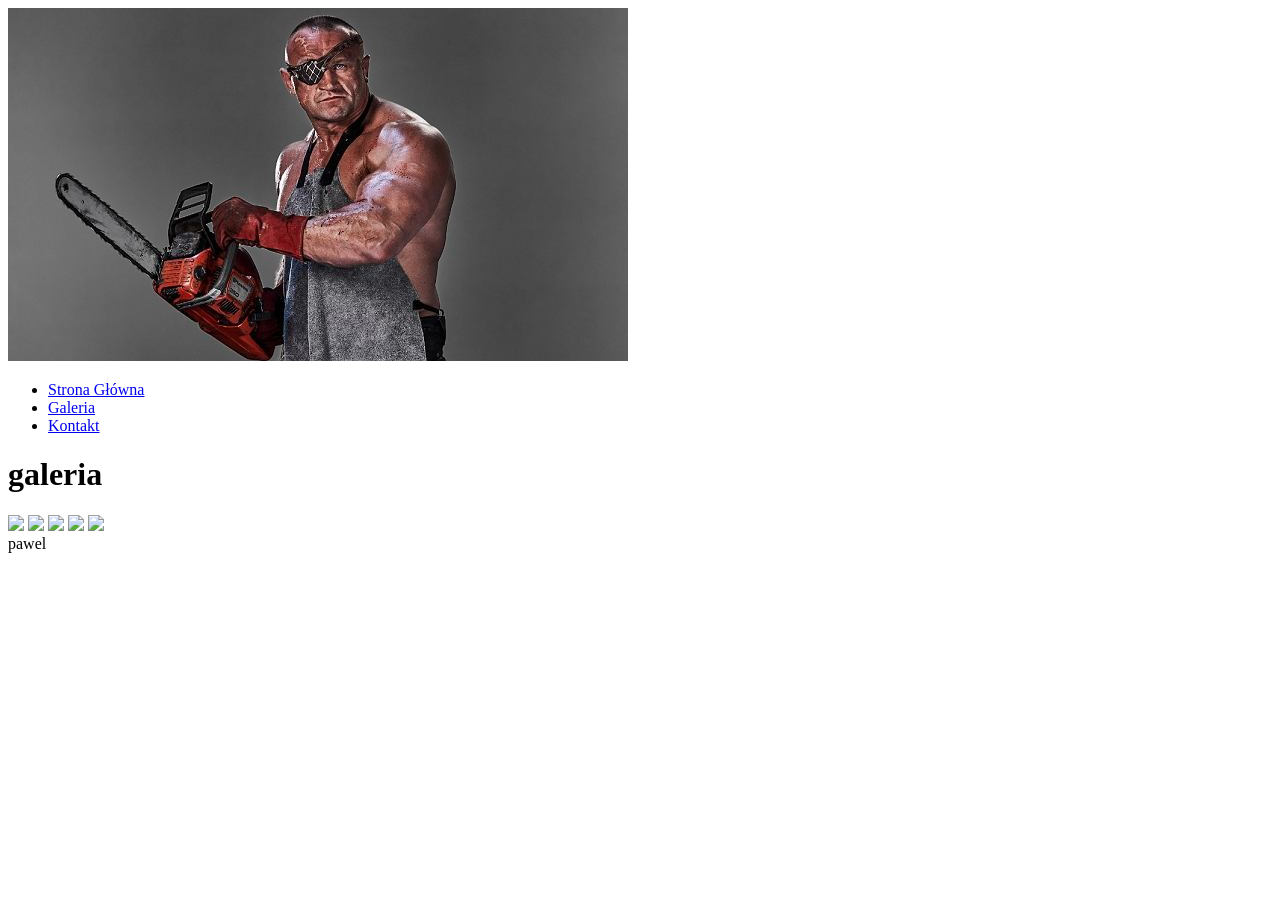
==== galeria.html @ 85cf3de2 "Add files via upload" ====
<!DOCTYPE html>
<html lang="en">
<head>
    <meta charset="UTF-8">
    <meta name="viewport" content="width=device-width, initial-scale=1.0">
    <title>galeria</title>
    <link rel="stylesheet" href="./styles/style.css">
</head>
<body>
    <nav class="navbar"> 
    <div id="nav-container">
 <img src="monster.jpg" class="zdj">
    </div>
        <ul>
             <li><a href="../index.html">Strona Główna</a></li>
            <li><a href="./galeria.html">Galeria</a></li>
            <li><a href="./kontakt.html">Kontakt</a></li>
        </ul>
    </nav>
    <h1>galeria</h1>
    <img src="https://picsum.photos/seed/picsum/200"class="galeria">
    <img src="https://picsum.photos/200/300?random=1" class="galeria">
    <img src="https://picsum.photos/200/300?random=2" class="galeria">
    <img src="https://picsum.photos/200/300?random=4" class="galeria">
    <img src="https://picsum.photos/200/300?random=3" class="galeria">


    
</body>
<br>
<footer>pawel</footer>
</html>
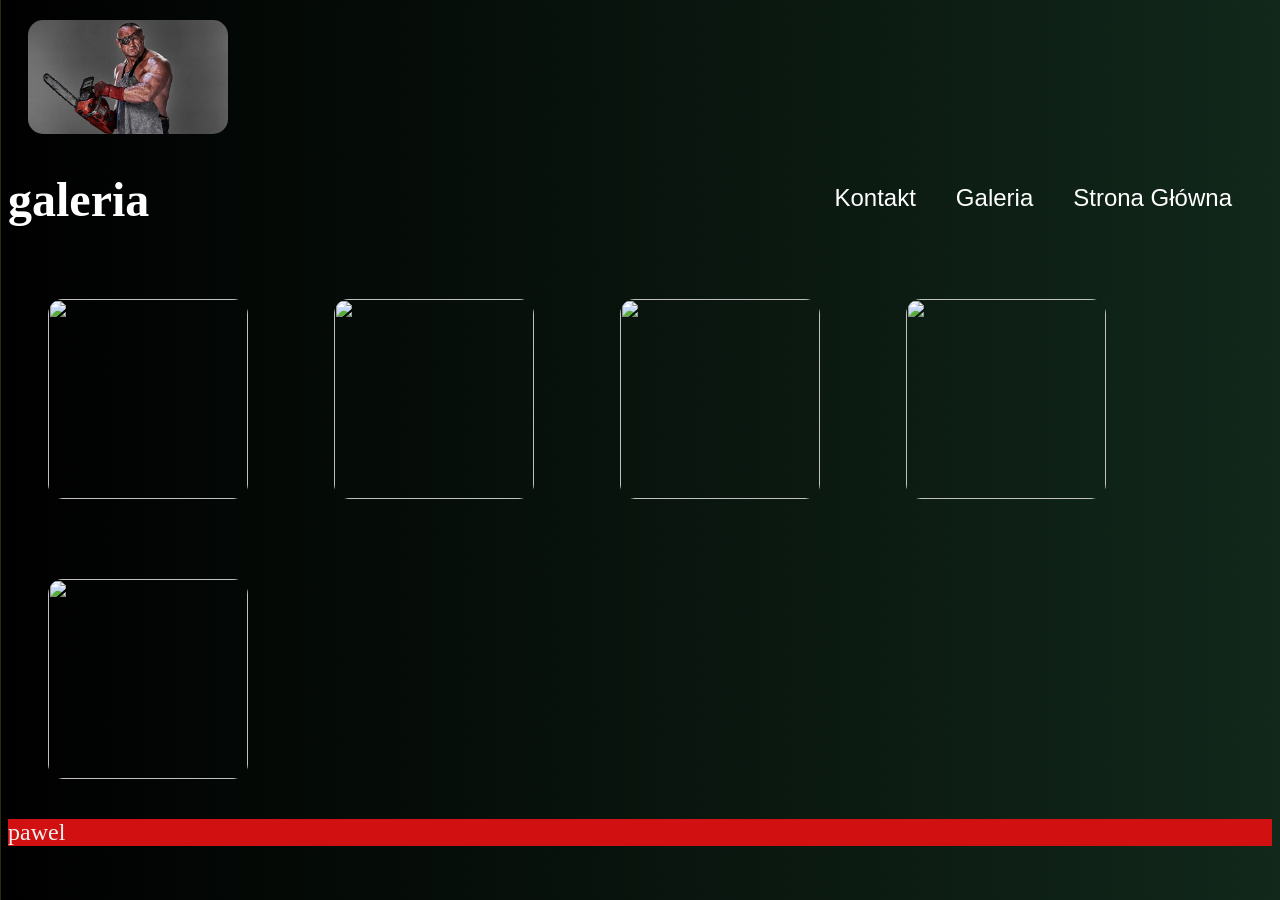
==== commit c9f2c00b: "Add files via upload" ====
--- a/galeria.html
+++ b/galeria.html
@@ -12,7 +12,7 @@
  <img src="monster.jpg" class="zdj">
     </div>
         <ul>
-             <li><a href="../index.html">Strona Główna</a></li>
+             <li><a href="./index.html">Strona Główna</a></li>
             <li><a href="./galeria.html">Galeria</a></li>
             <li><a href="./kontakt.html">Kontakt</a></li>
         </ul>
--- a/styles/style.css
+++ b/styles/style.css
@@ -0,0 +1,71 @@
+.navbar{
+    margin: 20px;
+}
+ul li{
+    display: inline-block;
+    float: right;
+    margin-right: 50px;
+    margin: 20px 20px;
+
+}
+ul li a{
+    text-decoration: none;
+    color: white;
+    font-family: 'Gill Sans', 'Gill Sans MT', Calibri, 'Trebuchet MS', sans-serif;
+}
+ul li a:hover{
+    text-decoration: none;
+    color: white;
+    font-family:'Gill Sans', 'Gill Sans MT', Calibri, 'Trebuchet MS', sans-serif;
+    font-size: 30px;
+}
+.nav-container{
+    display: inline;
+    max-width: 1200px;
+    align-items: center;
+    justify-content: space-between;
+}
+#logo img{
+    width: 10px;
+    height: auto;
+}
+img{
+    width: 40px;
+    border-radius: 15px;
+}
+.zdj{
+    width: 200px;
+}
+.galeria{
+    width: 200px;
+    height: 200px;
+    margin: 40px;
+}
+.galeria:hover{
+    transition: 0.3s;
+    transform: scale(1.2);
+}
+.mapa{
+    width: 1000px;
+    height: 500px;
+}
+section{
+    padding-left: 55%;
+    margin-top: 20%;
+}
+body{
+background: #000000;
+background: linear-gradient(90deg, rgba(0, 0, 0, 1) 0%, rgba(87, 199, 133, 1) 50%, rgba(237, 221, 83, 1) 100%);
+    background-size: 1000%;
+    color: rgb(204, 204, 204);
+    font-size: x-large;
+    font-family: Cambria, Cochin, Georgia, Times, 'Times New Roman', serif;
+
+}
+footer{
+    background-color: rgb(209, 17, 17);
+    color: rgb(239, 239, 239);
+}
+h1{
+    color: white;
+}
